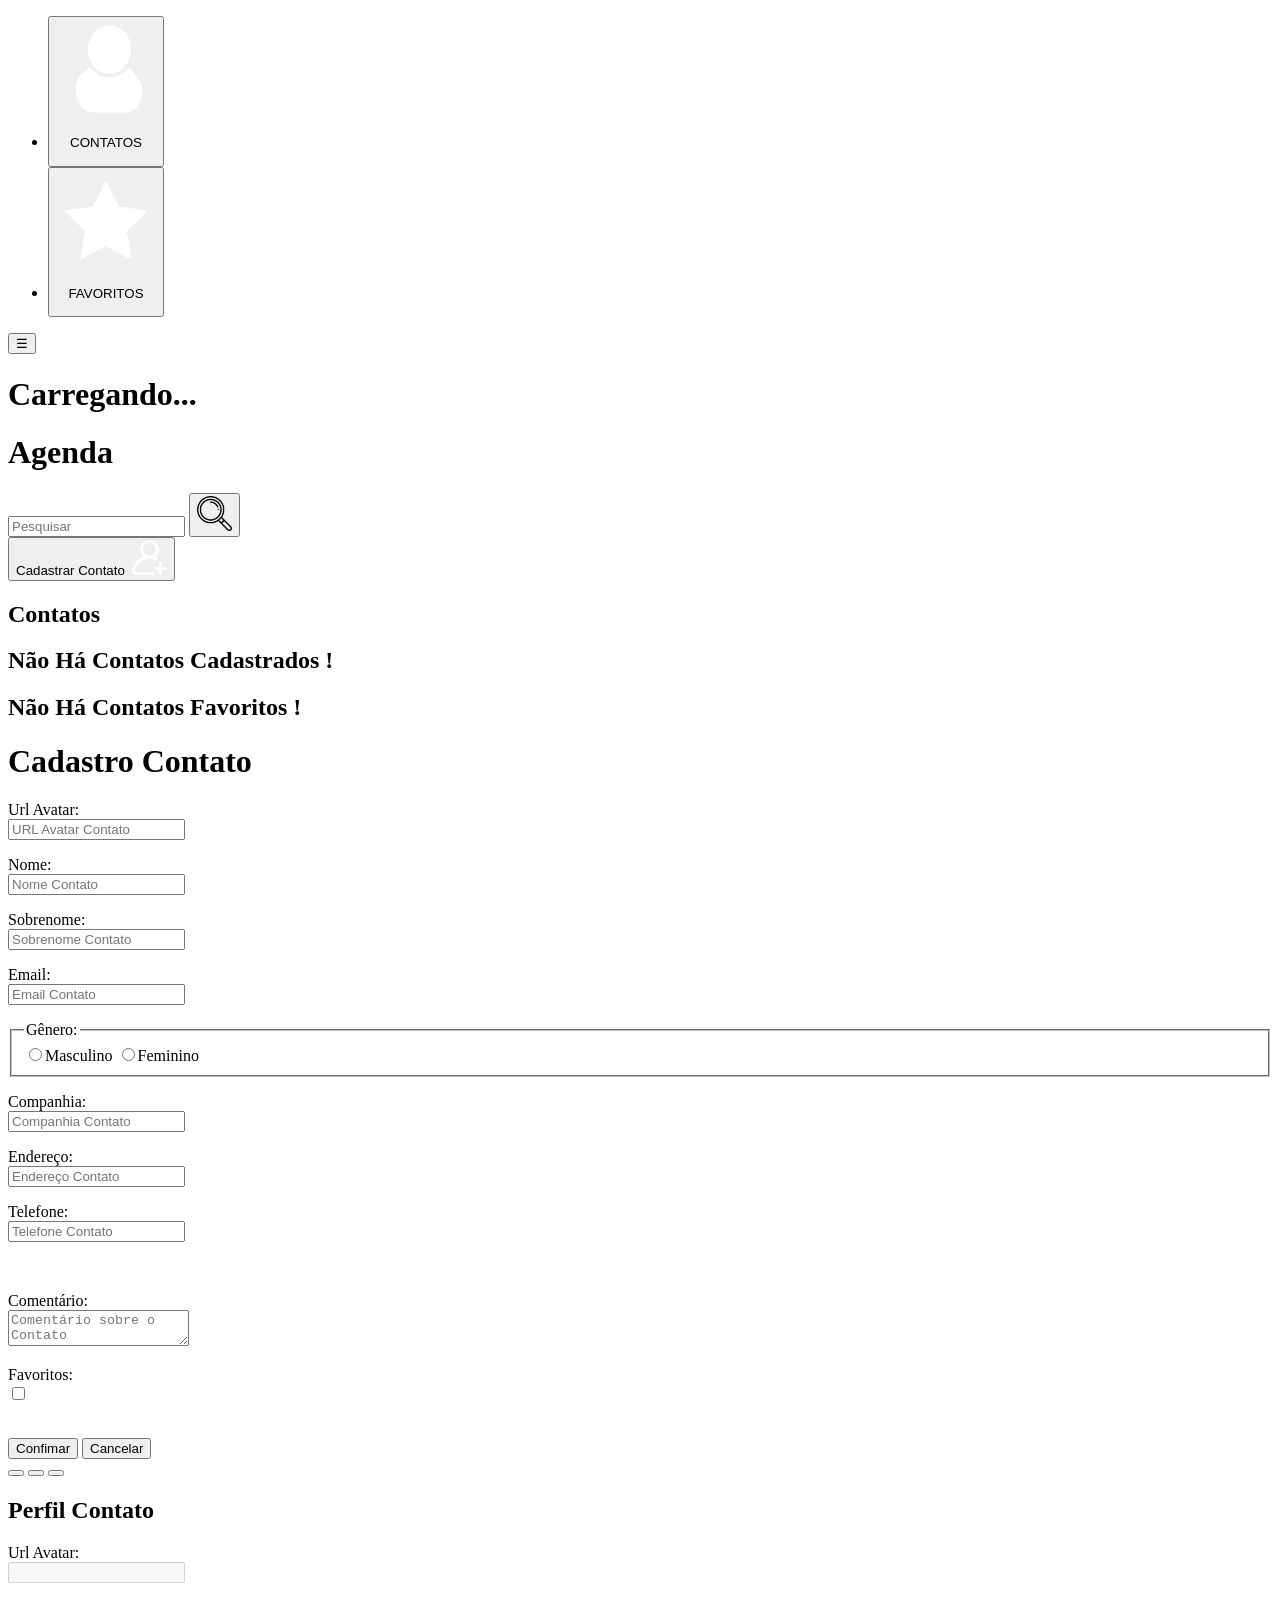
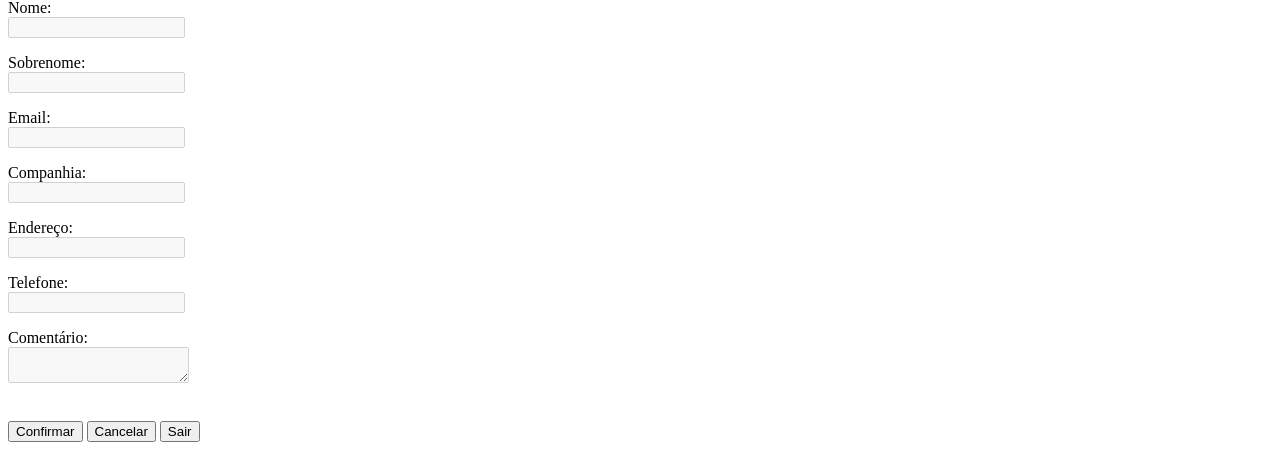
==== src/index.html @ 6d026915 "update webpackage" ====
<!DOCTYPE html>
<html>
    <head>
        <meta charset="utf-8">
        <meta http-equiv="X-UA-Compatible" content="IE=edge">
        <link rel="icon" href="./img/icon.png">
        <title>Agenda Digital</title>
        <meta name="viewport" content="width=device-width, initial-scale=1, shrink-to-fit=no">
        
    </head>
    <body>
        <ul id="container-side">
            <li id="licontatos"><button id="acontatos"><img src="./img/icon-contato.png" alt="Contatos" height="100px" width="100px"><p>CONTATOS</p></button></li>
            <li id="lifavoritos"><button id="afavoritos"><img src="./img/icon-favoritos.png" alt="Favoritos" height="100px" width="100px"><p>FAVORITOS</p></button></li>
        </ul>

        <button id="btmenu">☰</button>

        <div id="container-loading">
            <h1>Carregando...</h1>
        </div>

        <div id="alerts">
            <div id="internal-alert">
                
            </div>
        </div>

        <div id="container-contatos">
            <h1>Agenda</h1>
            <div class="topop">
                <input id="barraPesquisa" type="text" placeholder="Pesquisar">
                <button><img src="./img/pesquisar-icon.png" alt="Pesquisar" height="35px" width="35px"></button>
            </div>
            
            <button class="btcad">Cadastrar Contato&nbsp;&nbsp;<img src="./img/add-contato.png" alt="Adicionar Contato" height="35px" width="35px"></button>
            
            <h2 id="h2-type">Contatos</h2>

            <div id="contacts-field">
                <h2 id="not-contacts">Não Há Contatos Cadastrados !</h2>
                <h2 id="not-favorits">Não Há Contatos Favoritos !</h2>
            </div>

            <div id="pags">
                
            </div>
        </div>  

        <div id="container-cadastrar">
            <form id="cc-internal">
                <h1>Cadastro Contato</h1>
                <p><label for="iavatar">Url Avatar: </label><br><input id="iavatar" type="text" placeholder="URL Avatar Contato"></p>
                <p><label for="inome">Nome: </label><br><input id="inome" type="text" placeholder="Nome Contato"></p>
                <p><label for="isobrenome">Sobrenome: </label><br><input id="isobrenome" type="text" placeholder="Sobrenome Contato"></p>
                <p><label for="iemail">Email: </label><br><input id="iemail" type="email" placeholder="Email Contato"></p>
                
                <p><fieldset id="igenero"><legend>Gênero: </legend>
                    <input type="radio" name="tsexo" id="imasculino"><label for="imasculino">Masculino</label>
                    <input type="radio" name="tsexo" id="ifeminino"><label for="ifeminino">Feminino</label>
                </fieldset></p>
                <p><label for="icompanhia">Companhia: </label><br><input id="icompanhia" type="text" placeholder="Companhia Contato"></p>
                <p><label for="iendereco">Endereço: </label><br><input id="iendereco" type="text" placeholder="Endereço Contato"></p>
                <p><label for="itelefone">Telefone: </label><br><input id="itelefone" type="text" placeholder="Telefone Contato"></p>
                <br>
                <p><label for="icomentario">Comentário: </label><br><textarea id="icomentario" type="text" placeholder="Comentário sobre o Contato"></textarea></p>
                <p><label for="iisfavorite">Favoritos: </label><br><input id="iisfavorite" type="checkbox"></p>
                <br>
                <input class="btinput" type="button" value="Confimar">
                <input class="btinput" type="button" value="Cancelar">
            </form>
        </div>

        <div id="container-vcont">
            <div id="container-op">
                <div id="container-opts">
                    <button id="edit-contact"></button>
                    <button id="delete-contact"></button>
                    <button id="favorite-contact"></button>
                </div>
                <h2 id="ipf">Perfil Contato</h2>
                <div id="container-perfil">
                    <p><label for="eavatar">Url Avatar:</label><br><input id="eavatar" class="editInput" type="text" disabled></p>
                    <p><label for="enome">Nome: </label><br><input id="enome" class="editInput" type="text" disabled></p>
                    <p><label for="esobrenome">Sobrenome: </label><br><input id="esobrenome" class="editInput" type="text" disabled></p>
                    <p><label for="eemail">Email: </label><br><input id="eemail" class="editInput" type="email" disabled></p>

                    <p><label for="ecompanhia">Companhia: </label><br><input id="ecompanhia" class="editInput" type="text" disabled></p>
                    <p><label for="eendereco">Endereço: </label><br><input id="eendereco" class="editInput" type="text" disabled></p>
                    <p><label for="etelefone">Telefone: </label><br><input id="etelefone" class="editInput" type="text" disabled></p>

                    <p><label for="ecomentario">Comentário: </label><br><textarea id="ecomentario" class="editInput" type="text" disabled></textarea></p>
                    <br>
                    <input id="btEditConf" class="bteinput" type="button" value="Confirmar">
                    <input id="btEditCanc" class="bteinput" type="button" value="Cancelar">

                    <input id="btEditSair" class="bteinput" type="button" value="Sair">
                </div>
            </div>
        </div>
    </body>
</html>
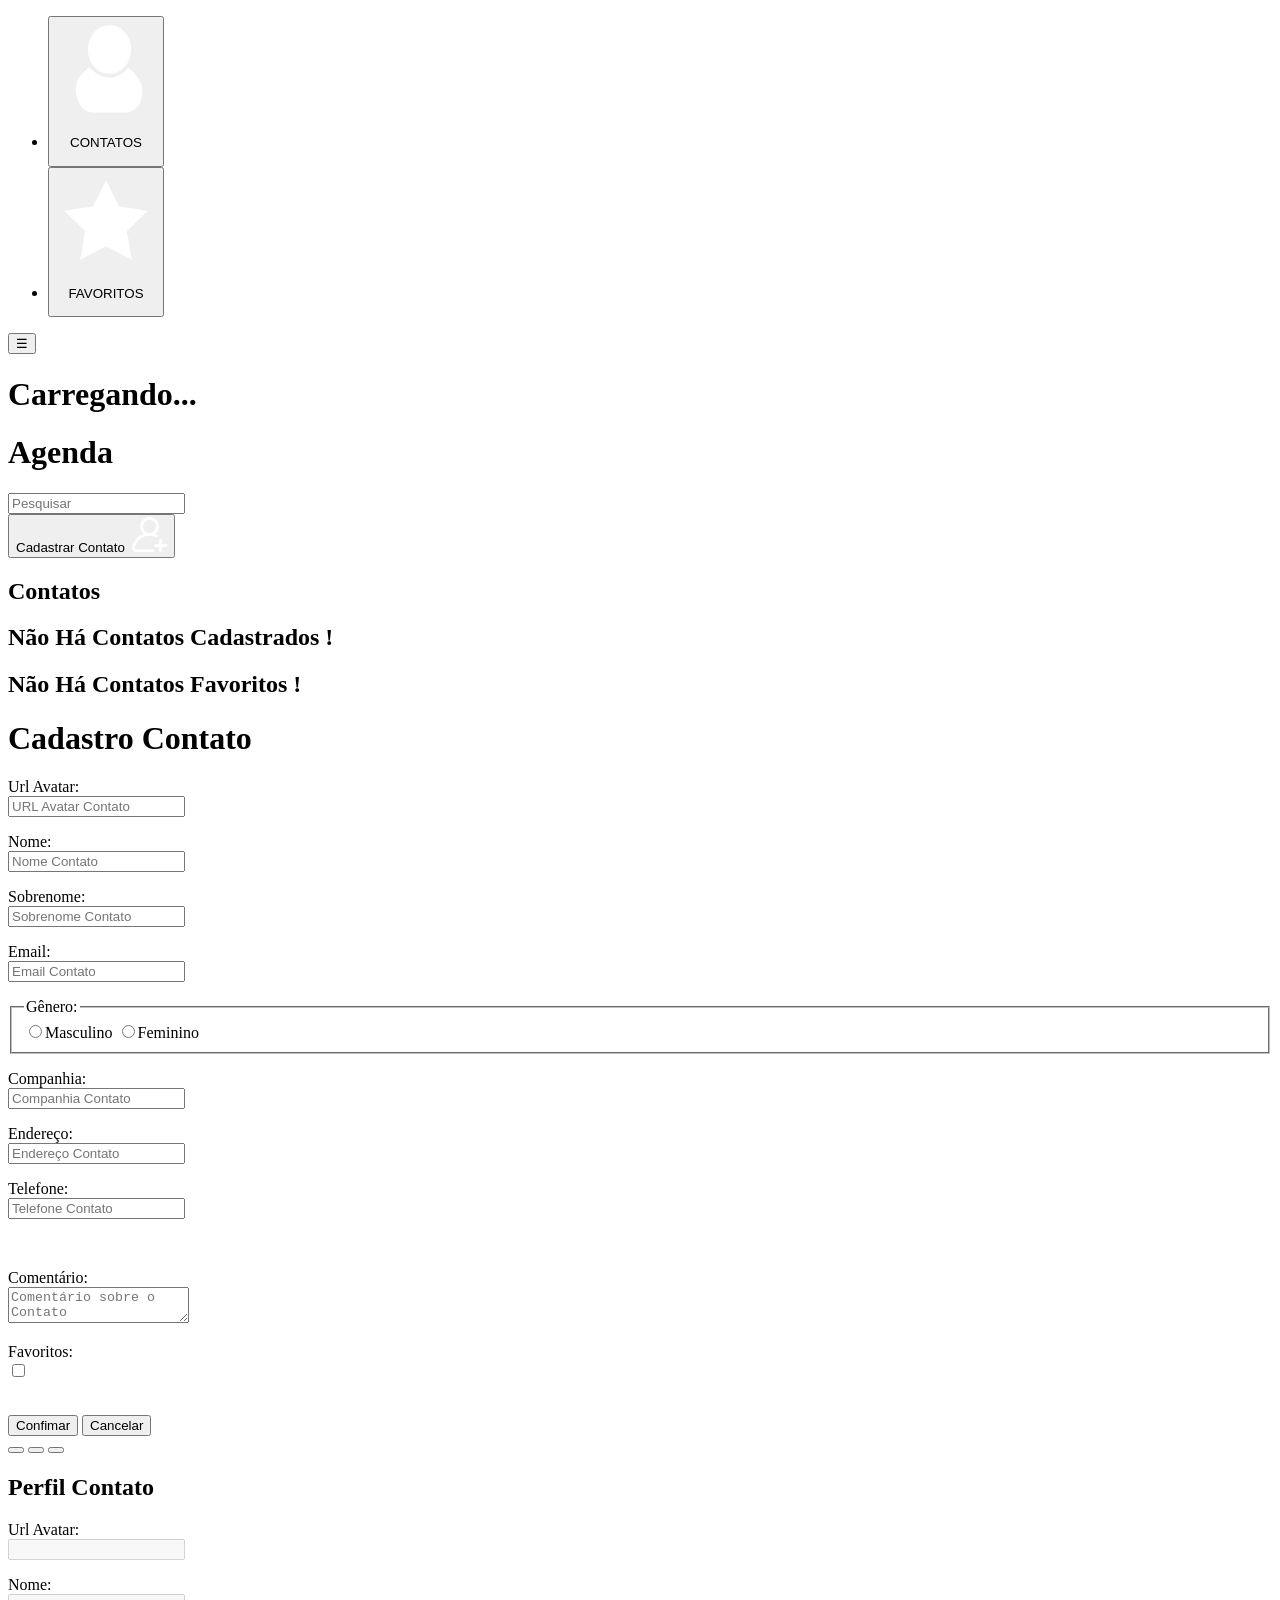
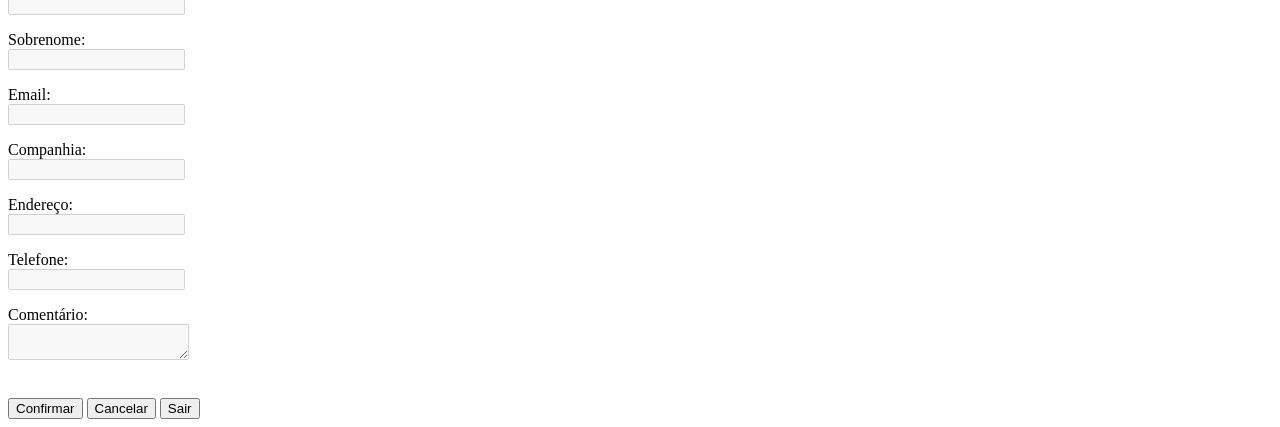
==== commit ad16b98b: "update search bar" ====
--- a/src/index.html
+++ b/src/index.html
@@ -3,7 +3,6 @@
     <head>
         <meta charset="utf-8">
         <meta http-equiv="X-UA-Compatible" content="IE=edge">
-        <link rel="icon" href="./img/icon.png">
         <title>Agenda Digital</title>
         <meta name="viewport" content="width=device-width, initial-scale=1, shrink-to-fit=no">
         
@@ -29,19 +28,29 @@
         <div id="container-contatos">
             <h1>Agenda</h1>
             <div class="topop">
-                <input id="barraPesquisa" type="text" placeholder="Pesquisar">
-                <button><img src="./img/pesquisar-icon.png" alt="Pesquisar" height="35px" width="35px"></button>
+                <input id="barraPesquisa" type="text" placeholder="Pesquisar" list="listContact">
+                <datalist id="listContact">
+                    <option>1</option>
+                    <option>111</option>
+                    <option>11111</option>
+                    <option>11</option>
+                    <option>111111</option>
+                    <option>11111111</option>
+                    <option>111111111</option>
+                    <option>11111111111</option>
+                </datalist>
             </div>
             
-            <button class="btcad">Cadastrar Contato&nbsp;&nbsp;<img src="./img/add-contato.png" alt="Adicionar Contato" height="35px" width="35px"></button>
+            <button id="cadcontatos" class="btcad">Cadastrar Contato&nbsp;&nbsp;<img src="./img/add-contato.png" alt="Adicionar Contato" height="35px" width="35px"></button>
             
             <h2 id="h2-type">Contatos</h2>
-
+            <h3></h3>
+            
             <div id="contacts-field">
                 <h2 id="not-contacts">Não Há Contatos Cadastrados !</h2>
                 <h2 id="not-favorits">Não Há Contatos Favoritos !</h2>
             </div>
-
+            
             <div id="pags">
                 
             </div>
@@ -66,8 +75,8 @@
                 <p><label for="icomentario">Comentário: </label><br><textarea id="icomentario" type="text" placeholder="Comentário sobre o Contato"></textarea></p>
                 <p><label for="iisfavorite">Favoritos: </label><br><input id="iisfavorite" type="checkbox"></p>
                 <br>
-                <input class="btinput" type="button" value="Confimar">
-                <input class="btinput" type="button" value="Cancelar">
+                <input id="confirmCad" class="btinput" type="button" value="Confimar">
+                <input id="cancelCad" class="btinput" type="button" value="Cancelar">
             </form>
         </div>
 
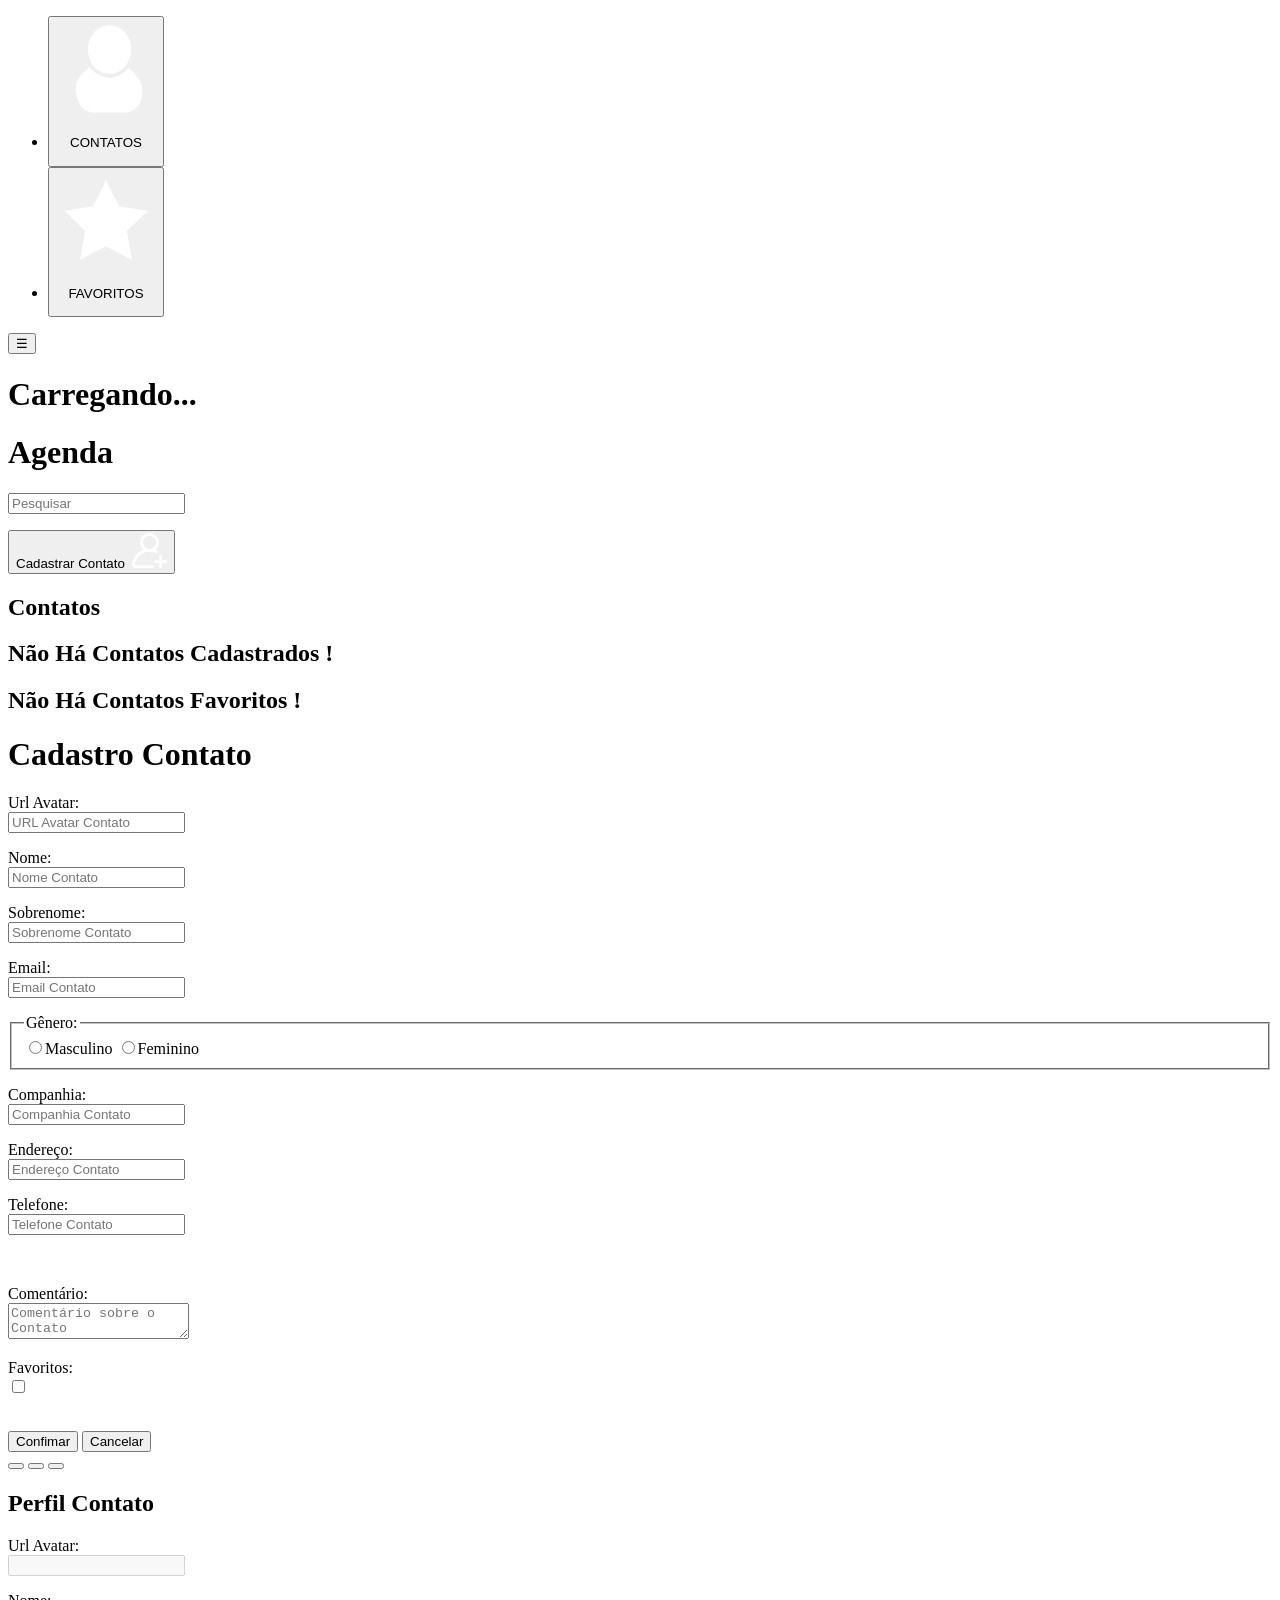
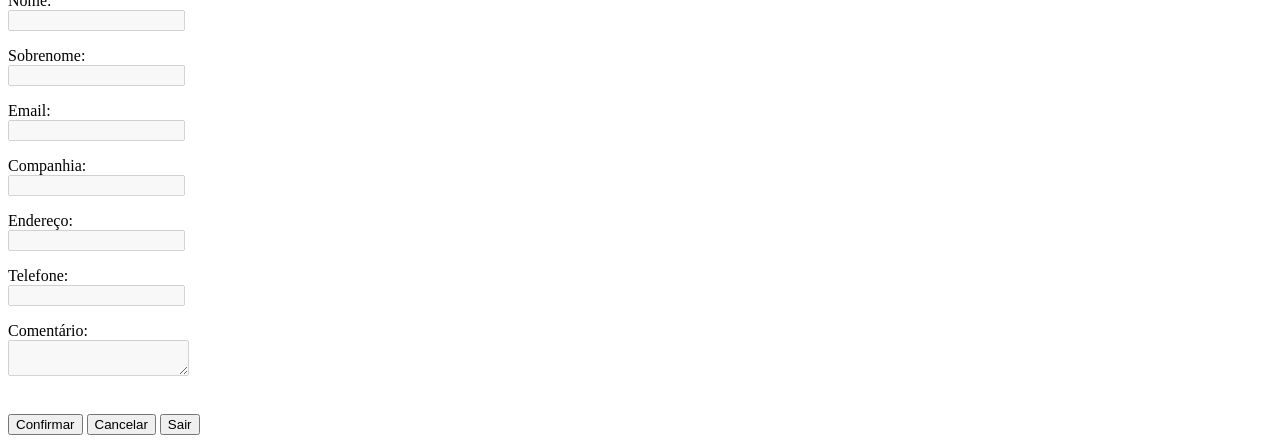
==== commit 0f6ec427: "update search bar" ====
--- a/src/index.html
+++ b/src/index.html
@@ -29,16 +29,9 @@
             <h1>Agenda</h1>
             <div class="topop">
                 <input id="barraPesquisa" type="text" placeholder="Pesquisar" list="listContact">
-                <datalist id="listContact">
-                    <option>1</option>
-                    <option>111</option>
-                    <option>11111</option>
-                    <option>11</option>
-                    <option>111111</option>
-                    <option>11111111</option>
-                    <option>111111111</option>
-                    <option>11111111111</option>
-                </datalist>
+                <ul id="listContact">
+                    
+                </ul>
             </div>
             
             <button id="cadcontatos" class="btcad">Cadastrar Contato&nbsp;&nbsp;<img src="./img/add-contato.png" alt="Adicionar Contato" height="35px" width="35px"></button>
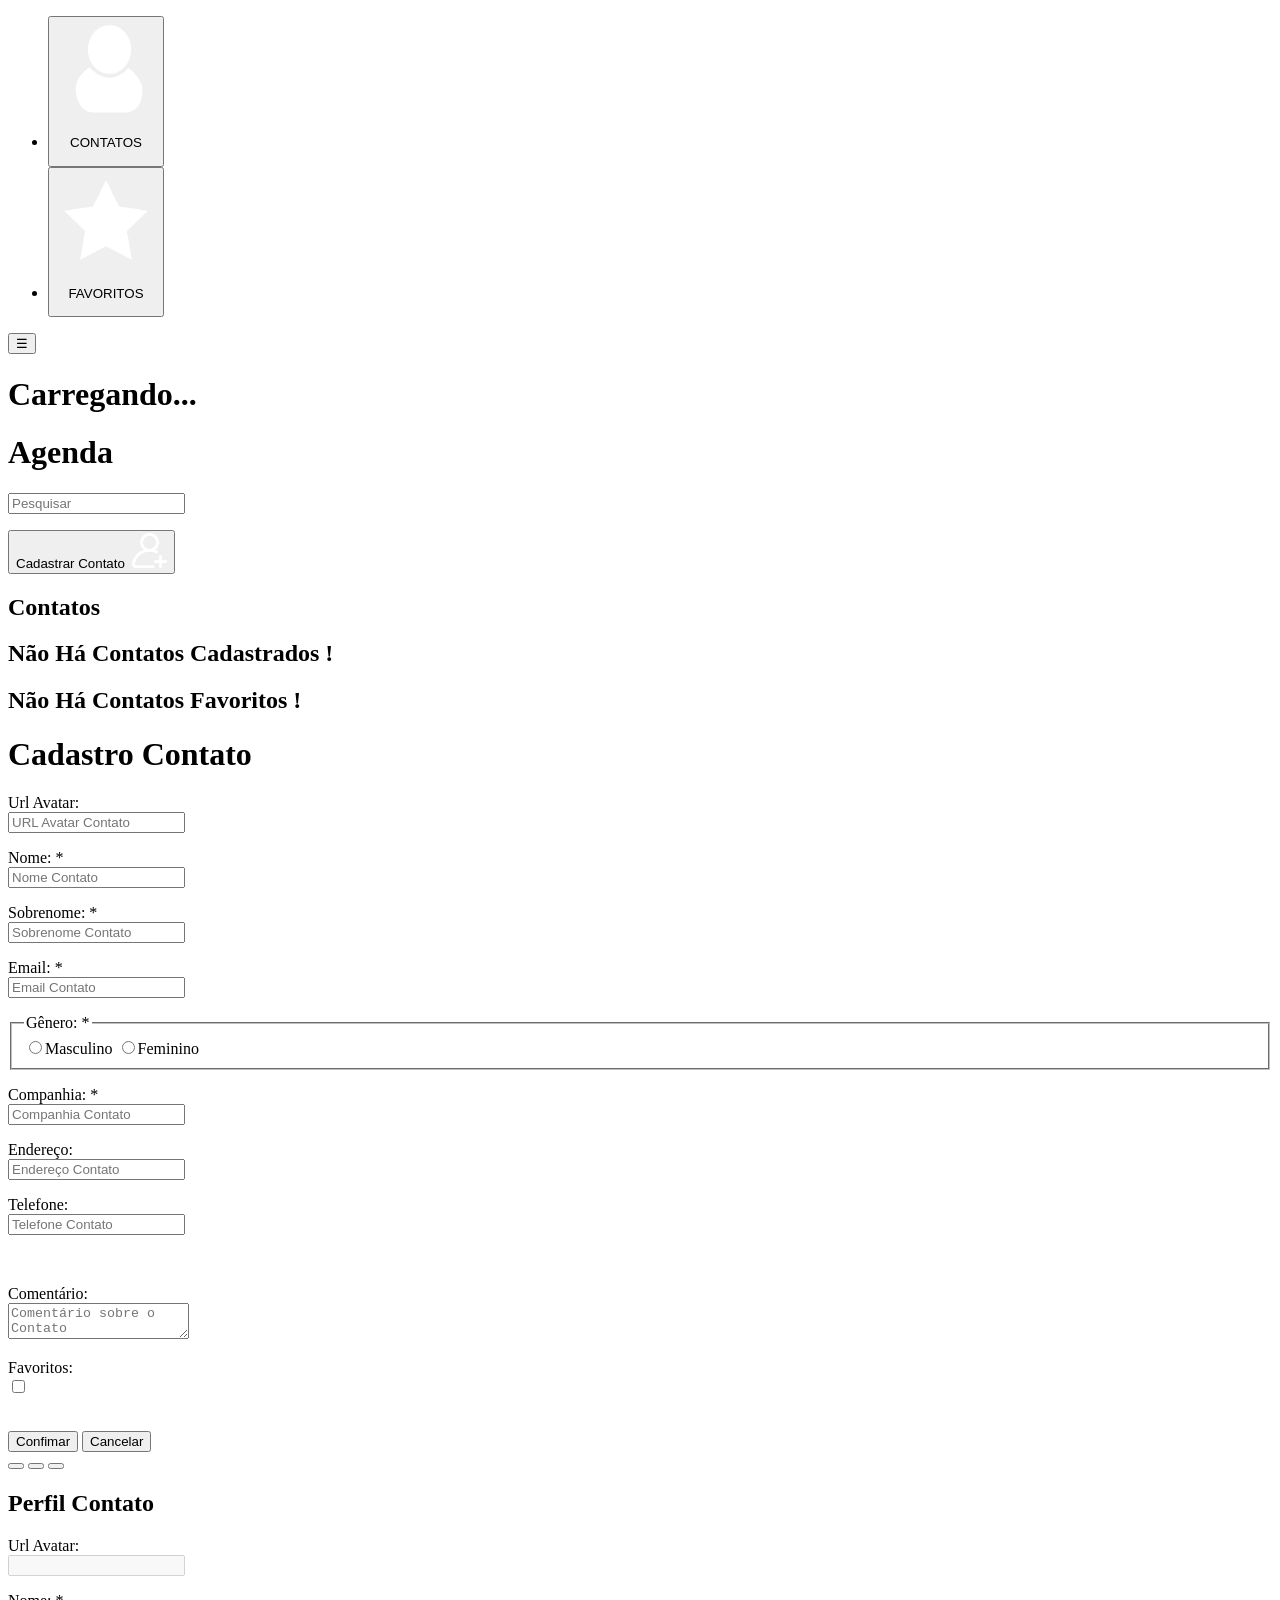
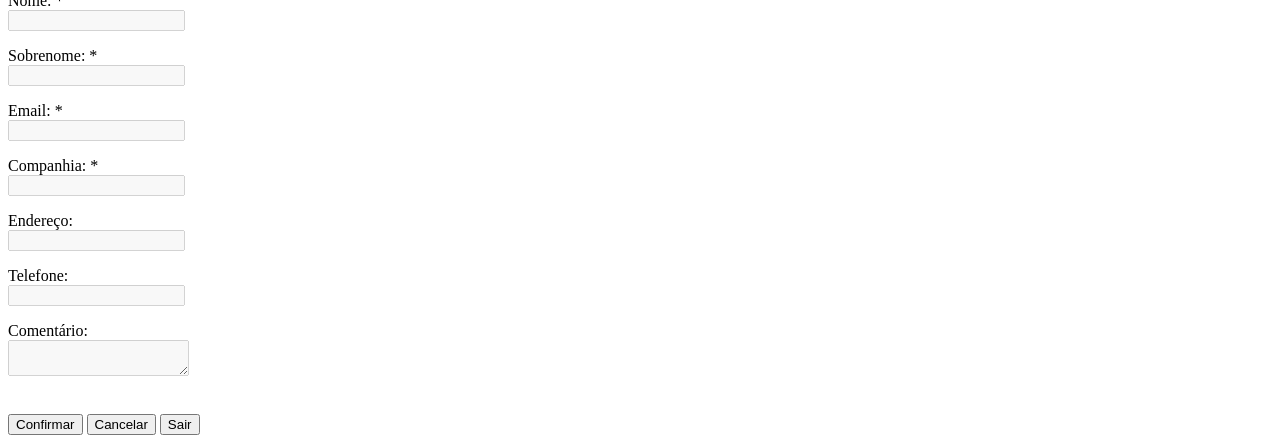
==== commit c2203a8e: "finish fixes" ====
--- a/src/index.html
+++ b/src/index.html
@@ -53,15 +53,15 @@
             <form id="cc-internal">
                 <h1>Cadastro Contato</h1>
                 <p><label for="iavatar">Url Avatar: </label><br><input id="iavatar" type="text" placeholder="URL Avatar Contato"></p>
-                <p><label for="inome">Nome: </label><br><input id="inome" type="text" placeholder="Nome Contato"></p>
-                <p><label for="isobrenome">Sobrenome: </label><br><input id="isobrenome" type="text" placeholder="Sobrenome Contato"></p>
-                <p><label for="iemail">Email: </label><br><input id="iemail" type="email" placeholder="Email Contato"></p>
+                <p><label for="inome">Nome: *</label><br><input id="inome" type="text" placeholder="Nome Contato"></p>
+                <p><label for="isobrenome">Sobrenome: *</label><br><input id="isobrenome" type="text" placeholder="Sobrenome Contato"></p>
+                <p><label for="iemail">Email: *</label><br><input id="iemail" type="email" placeholder="Email Contato"></p>
                 
-                <p><fieldset id="igenero"><legend>Gênero: </legend>
+                <p><fieldset id="igenero"><legend>Gênero: *</legend>
                     <input type="radio" name="tsexo" id="imasculino"><label for="imasculino">Masculino</label>
                     <input type="radio" name="tsexo" id="ifeminino"><label for="ifeminino">Feminino</label>
                 </fieldset></p>
-                <p><label for="icompanhia">Companhia: </label><br><input id="icompanhia" type="text" placeholder="Companhia Contato"></p>
+                <p><label for="icompanhia">Companhia: *</label><br><input id="icompanhia" type="text" placeholder="Companhia Contato"></p>
                 <p><label for="iendereco">Endereço: </label><br><input id="iendereco" type="text" placeholder="Endereço Contato"></p>
                 <p><label for="itelefone">Telefone: </label><br><input id="itelefone" type="text" placeholder="Telefone Contato"></p>
                 <br>
@@ -83,11 +83,11 @@
                 <h2 id="ipf">Perfil Contato</h2>
                 <div id="container-perfil">
                     <p><label for="eavatar">Url Avatar:</label><br><input id="eavatar" class="editInput" type="text" disabled></p>
-                    <p><label for="enome">Nome: </label><br><input id="enome" class="editInput" type="text" disabled></p>
-                    <p><label for="esobrenome">Sobrenome: </label><br><input id="esobrenome" class="editInput" type="text" disabled></p>
-                    <p><label for="eemail">Email: </label><br><input id="eemail" class="editInput" type="email" disabled></p>
+                    <p><label for="enome">Nome: *</label><br><input id="enome" class="editInput" type="text" disabled></p>
+                    <p><label for="esobrenome">Sobrenome: *</label><br><input id="esobrenome" class="editInput" type="text" disabled></p>
+                    <p><label for="eemail">Email: *</label><br><input id="eemail" class="editInput" type="email" disabled></p>
 
-                    <p><label for="ecompanhia">Companhia: </label><br><input id="ecompanhia" class="editInput" type="text" disabled></p>
+                    <p><label for="ecompanhia">Companhia: *</label><br><input id="ecompanhia" class="editInput" type="text" disabled></p>
                     <p><label for="eendereco">Endereço: </label><br><input id="eendereco" class="editInput" type="text" disabled></p>
                     <p><label for="etelefone">Telefone: </label><br><input id="etelefone" class="editInput" type="text" disabled></p>
 
